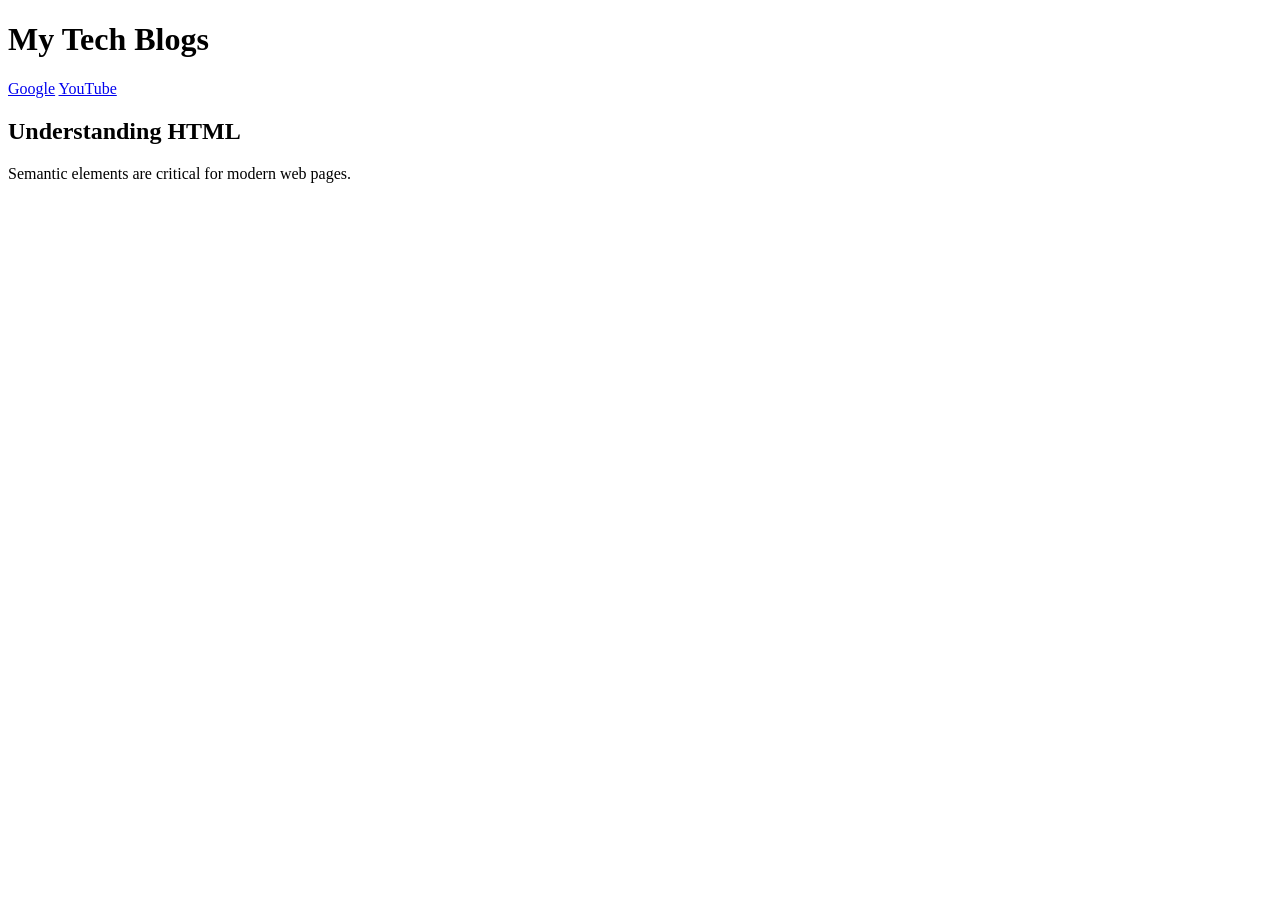
==== index.html @ e92aae3b "first commit" ====
<!DOCTYPE html>
<html lang="en">

<head>
    <meta charset="UTF-8">
    <meta name="viewport" content="width=device-width, initial-scale=1.0">
    <title>My First Website</title>
</head>

<body>
    <h1>My Tech Blogs</h1>
    <nav>
        <a href="google">Google</a>
        <a href="youtube">YouTube</a>
    </nav>
    <h2>Understanding HTML</h2>
    <p>Semantic elements are critical for modern web pages.</p>

</body>

</html>
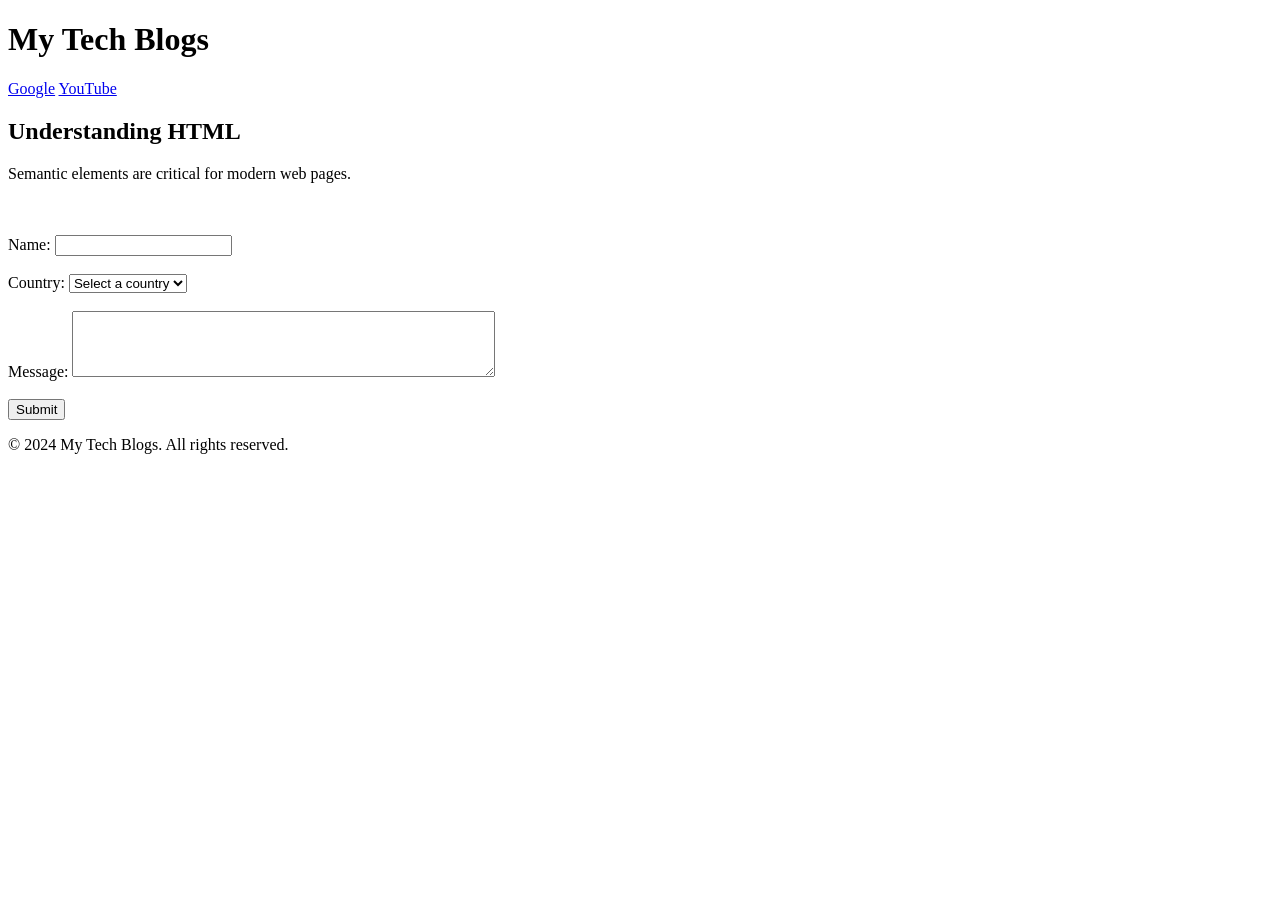
==== commit 73a8a45d: "added footer" ====
--- a/index.html
+++ b/index.html
@@ -10,12 +10,40 @@
 <body>
     <h1>My Tech Blogs</h1>
     <nav>
-        <a href="google">Google</a>
-        <a href="youtube">YouTube</a>
+        <a href="https://www.google.com">Google</a>
+        <a href="https://www.youtube.com">YouTube</a>
     </nav>
     <h2>Understanding HTML</h2>
     <p>Semantic elements are critical for modern web pages.</p>
 
+    <br>
+    <br . <article>
+    <form>
+        <label for="name">Name:</label>
+        <input type="text" id="name" name="name" required>
+        <br>
+        <br>
+
+        <label for="country">Country:</label>
+        <select id="country" name="country" required>
+            <option value="">Select a country</option>
+            <option value="usa">USA</option>
+            <option value="canada">Canada</option>
+            <option value="uk">UK</option>
+        </select>
+        <br>
+        <br>
+        <label for="message">Message:</label>
+        <textarea id="message" name="message" rows="4" cols="50" required></textarea>
+        <br>
+        <br>
+        <input type="submit" value="Submit">
+    </form>
+    
+
+    </article>
+    <footer>
+        <p>&copy; 2024 My Tech Blogs. All rights reserved.</p>
 </body>
 
 </html>
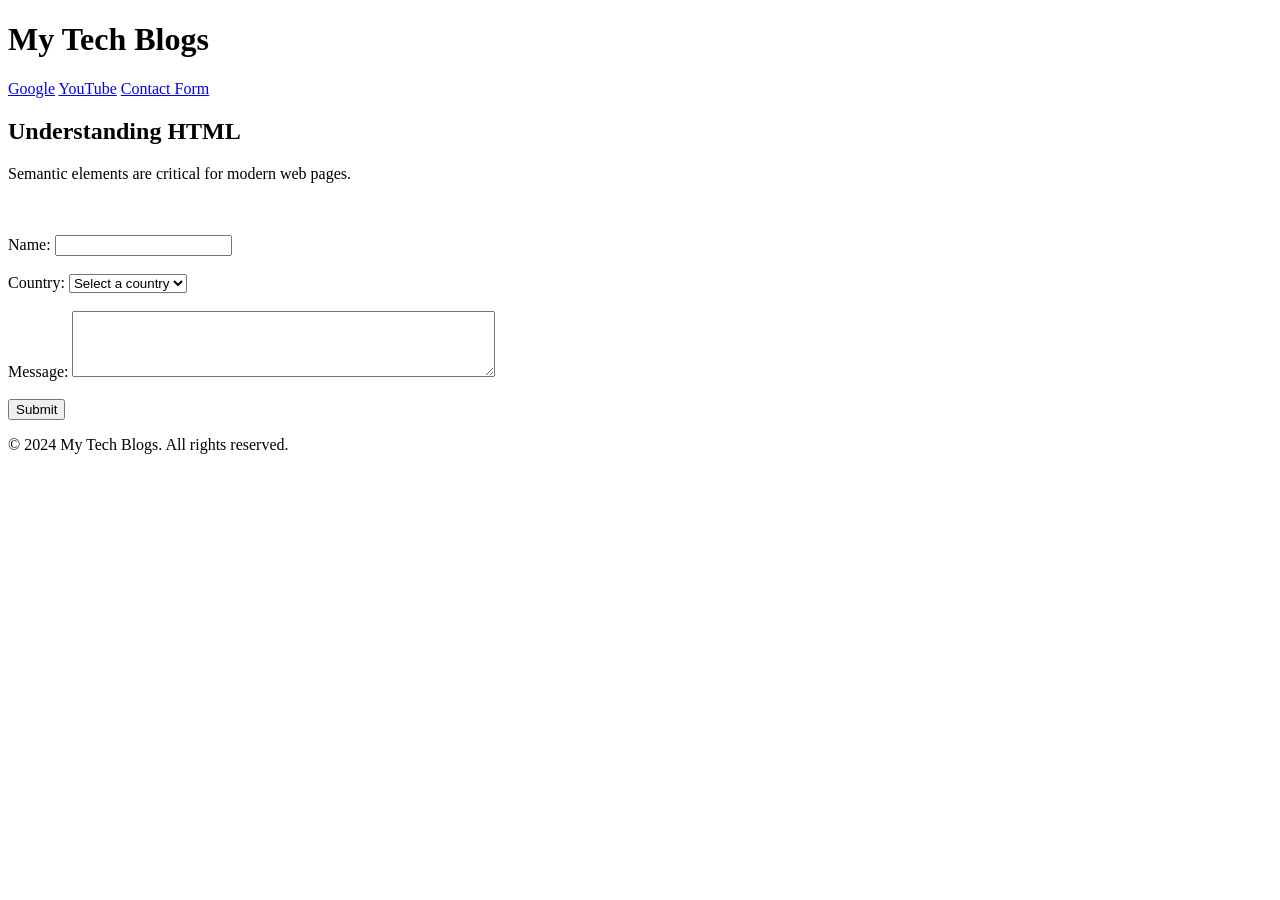
==== commit 641110e8: "added form" ====
--- a/index.html
+++ b/index.html
@@ -6,12 +6,12 @@
     <meta name="viewport" content="width=device-width, initial-scale=1.0">
     <title>My First Website</title>
 </head>
-
 <body>
     <h1>My Tech Blogs</h1>
     <nav>
         <a href="https://www.google.com">Google</a>
         <a href="https://www.youtube.com">YouTube</a>
+        <a href="form.html">Contact Form</a>
     </nav>
     <h2>Understanding HTML</h2>
     <p>Semantic elements are critical for modern web pages.</p>
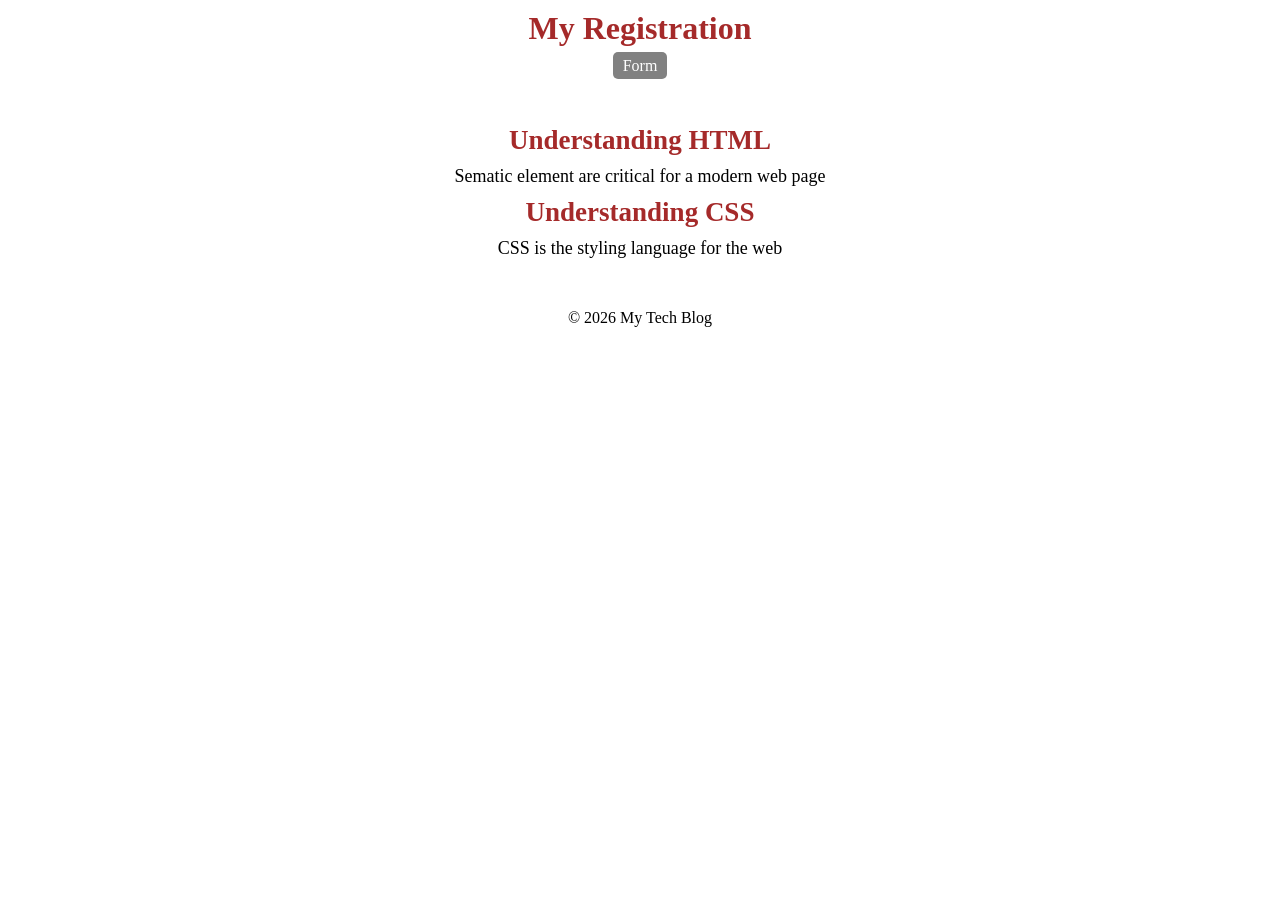
==== commit 4dd8188a: "css styling" ====
--- a/index.html
+++ b/index.html
@@ -1,49 +1,39 @@
-<!DOCTYPE html>
+<!doctype html>
+
 <html lang="en">
+    <head>
+    <meta charset="UTF-8" />
+    <meta name="viewport" content="width=device-width, initial-scale=1.0" />
+    <title>My First Website</title>
+    <link rel="stylesheet" href="Css/style.css" />
+  </head>
+  
+  <body>
+  <header class="header">
+    <h1>My Registration <form (ngSubmit)="onSubmit()" #form="ngForm">
+    </form></h1>
+    <nav>
+      <a href="/form.html">Form</a>
+    </nav>
+  </header>
 
-<head>
-    <meta charset="UTF-8">
-    <meta name="viewport" content="width=device-width, initial-scale=1.0">
-    <title>My First Website</title>
-</head>
-<body>
-    <h1>My Tech Blogs</h1>
-    <nav>
-        <a href="https://www.google.com">Google</a>
-        <a href="https://www.youtube.com">YouTube</a>
-        <a href="form.html">Contact Form</a>
-    </nav>
-    <h2>Understanding HTML</h2>
-    <p>Semantic elements are critical for modern web pages.</p>
+  <main>
+    <article>
+      <h2>Understanding HTML</h2>
+      <p>Sematic element are critical for a modern web page</p>
+    </article>
+    <article>
+      <h2>Understanding CSS</h2>
+      <p>CSS is the styling language for the web</p>
+    </article>  
+    </article>
+  </main>
+  
 
-    <br>
-    <br . <article>
-    <form>
-        <label for="name">Name:</label>
-        <input type="text" id="name" name="name" required>
-        <br>
-        <br>
 
-        <label for="country">Country:</label>
-        <select id="country" name="country" required>
-            <option value="">Select a country</option>
-            <option value="usa">USA</option>
-            <option value="canada">Canada</option>
-            <option value="uk">UK</option>
-        </select>
-        <br>
-        <br>
-        <label for="message">Message:</label>
-        <textarea id="message" name="message" rows="4" cols="50" required></textarea>
-        <br>
-        <br>
-        <input type="submit" value="Submit">
-    </form>
-    
-
-    </article>
-    <footer>
-        <p>&copy; 2024 My Tech Blogs. All rights reserved.</p>
-</body>
-
+  <footer>
+    <p>© 2026 My Tech Blog</p>
+  </footer>
+  </body>
+  
 </html>
--- a/Css/style.css
+++ b/Css/style.css
@@ -0,0 +1,129 @@
+* {
+    margin:0;
+    padding:0;
+    box-sizing: border-box;
+}
+
+body {
+    height: 100vh;
+}
+
+.header {
+    /* border: 2px solid black; */
+    margin: 10px;
+}
+
+.header h1 {
+    text-align: center;
+    color: brown;
+}
+
+.header nav {
+    text-align: center;
+    margin-top: 10px;
+
+}
+
+.header nav a {
+    padding:5px;
+    padding-left: 10px;
+    padding-right: 10px;
+    margin: 5px;
+    border: 1 px solid black;
+    background-color: rgb(129, 129, 129);
+    border-radius: 5px;
+    text-decoration: none;
+    color: white;
+}
+
+main {
+    /* border: 2px solid red; */
+    margin: 20px;
+    padding: 20px;
+    height: 100 vh;
+    text-align: center;
+}
+
+article {
+    font-size: 18px;
+    font-weight: 500;
+  
+}
+
+article h2 {
+      color: brown;
+      margin: 10px;
+}
+
+
+footer {
+    /* border: 2px solid blue; */
+    margin: 30px;
+    text-align: center;
+}
+
+.form-container {
+    border: 2px solid black;
+    margin: 20px;
+    border-radius: 10px;
+    box-shadow: 4px 2px 4px 1px;
+    padding: 20px;
+}
+
+.form-group {
+    padding: 10px;
+}
+
+.form-group label {
+    display: block;
+    margin-bottom: 2px;
+}
+
+.form-group input,
+.form-group select {
+    width: 100%;
+    padding: 8px;
+    border: 1px solid #ccc;
+    border-radius: 4px;
+    cursor: pointer;
+    margin-bottom: 10px;
+}
+
+.form-group :focus {
+    border: 1px solid brown;
+    outline:none;
+    
+}
+
+fieldset {
+    border: 1px solid #ccc;
+    padding: 10px;
+    margin-bottom: 10px;
+    border-radius: 4px;
+}
+
+.form-group textarea {
+    height: 100px;
+    width: 100%;
+    padding: 8px;
+    border: 1px solid #ccc;
+    border-radius: 4px;
+    margin-bottom: 10px;
+}
+
+
+.form-btn button {
+    padding: 10px 20px;
+    border: 1px solid brown;
+    border-radius: 4px;
+    background-color: brown;
+    color: white;
+    cursor: pointer;
+    margin: 10px;
+}
+
+.form-btn button:hover {
+    background-color: white;
+    color: brown;
+    border: 1px solid brown;
+}
